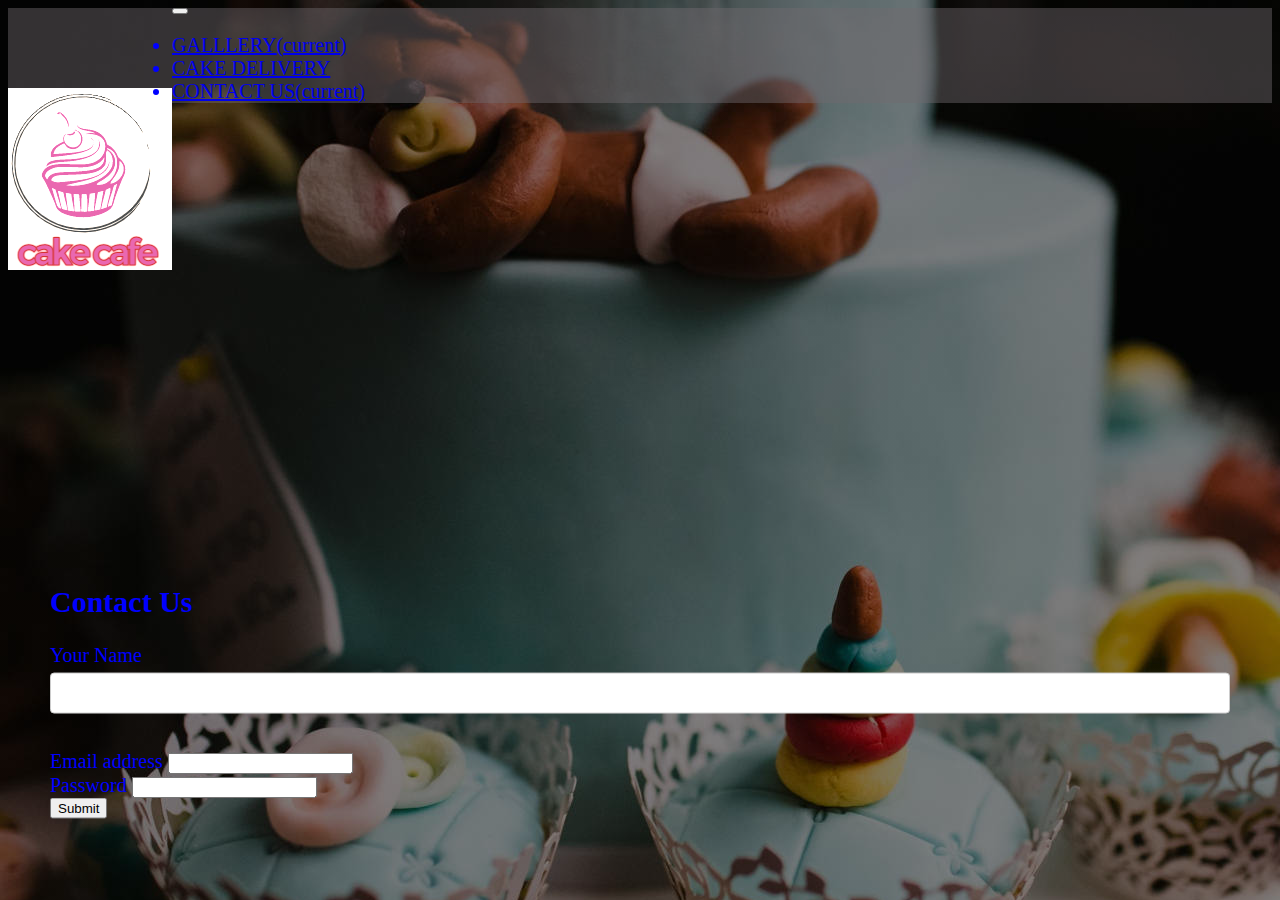
==== contact.html @ f7730ad1 "my website added" ====
<html>

<head>
    <title>Cake cafe</title>
    <link rel="stylesheet" href="https://cdn.jsdelivr.net/npm/bootstrap@4.5.3/dist/css/bootstrap.min.css"
    
        integrity="sha384-TX8t27EcRE3e/ihU7zmQxVncDAy5uIKz4rEkgIXeMed4M0jlfIDPvg6uqKI2xXr2" crossorigin="anonymous">
    <link rel="stylesheet" href="contactcss.css">
    
    
</head>

<body>
    <nav class="navbar navbar-expand-lg fixed-top" style="background-color: rgba(114, 107, 111, 0.452) ;" >
        <a class="navbar-brand" href="#"><img src="image/logo.png" class="logo"></h6> </a>
        <button class="navbar-toggler" type="button" data-toggle="collapse" data-target="#navbarSupportedContent"
            aria-controls="navbarSupportedContent" aria-expanded="false" aria-label="Toggle navigation">
            <span class="navbar-toggler-icon"></span>
        </button>

        <div class="collapse navbar-collapse" id="navbarSupportedContent">
            <ul class="navbar-nav ml-auto">
                <li class="nav-item active">
                    <a class="nav-link" href="gallery.html">GALLLERY<span class="sr-only">(current)</span></a>
                </li>
                <li class="nav-item">
                    <a class="nav-link" href="order.html">CAKE DELIVERY</a>
                </li>
                <li class="nav-item active">
                    <a class="nav-link" href="contact.html">CONTACT US<span class="sr-only">(current)</span></a>
                </li>
            </ul>
            

        </div>
    </nav>
    <div  class="container">
        <div class="row" style="margin-top: 35%;">
            <div class="col-4"></div>
            <div class="col-4"><h2>Contact Us </h2></div>
            <div class="col-4"></div>
        </div>
        <div class="row" style="margin-top:8px ;">
            <form>
                <div class="mb-3" >
                    <label  for="username" class="form-label">Your Name</label>
                  <input type="text" class="form-control" id="exampleInput">
                </div>
                  </div>
                <div class="mb-3">
                  <label for="exampleInputEmail1" class="form-label">Email address</label>
                  <input type="email" class="form-control" id="exampleInputEmail1" aria-describedby="emailHelp">
                </div>
                <div class="mb-3">
                  <label for="exampleInputPassword1" class="form-label">Password</label>
                  <input type="password" class="form-control" id="exampleInputPassword1">
                </div>
                
                <button type="submit" class="btn btn-primary">Submit</button>
              </form>
</body>
</html>
---- contactcss.css ----
input[type=text], select, textarea {
    width: 100%; 
    padding: 12px; 
    border: 1px solid #ccc; 
    border-radius: 4px; 
    box-sizing: border-box; 
    margin-top: 6px; 
    margin-bottom: 16px;
    resize: vertical 
  
}
  input[type=submit] {
    background-color: #4CAF50;
    color: white;
    padding: 12px 20px;
    border: none;
    border-radius: 4px;
    cursor: pointer;
  }
  
 
  input[type=submit]:hover {
    background-color: #45a049;
  }
  .container{
    width: 1180px;
    position:absolute;
    border: 0px solid red;
    top:55%;
    left:50%;
    transform: translate(-50%,-50%);
}
 
  
  header{
    background-image: url("image/header.jfif");
    height:100vh;
}
.nav{
    max-width: 1180px;
    margin: 0 auto;
}
.logo{
    height: 120 px;
    width: auto;
    float: left;
    margin-top: 80px;
}
body{
    background:linear-gradient(rgba(0,0,0,0.5),rgba(0,0,0,0.5)), url("image/CAKE-h.jpeg") ; 
    background-repeat: no-repeat;
    font-size: 20px;
    overflow-x: hidden;
    color:blue;
    

    
}
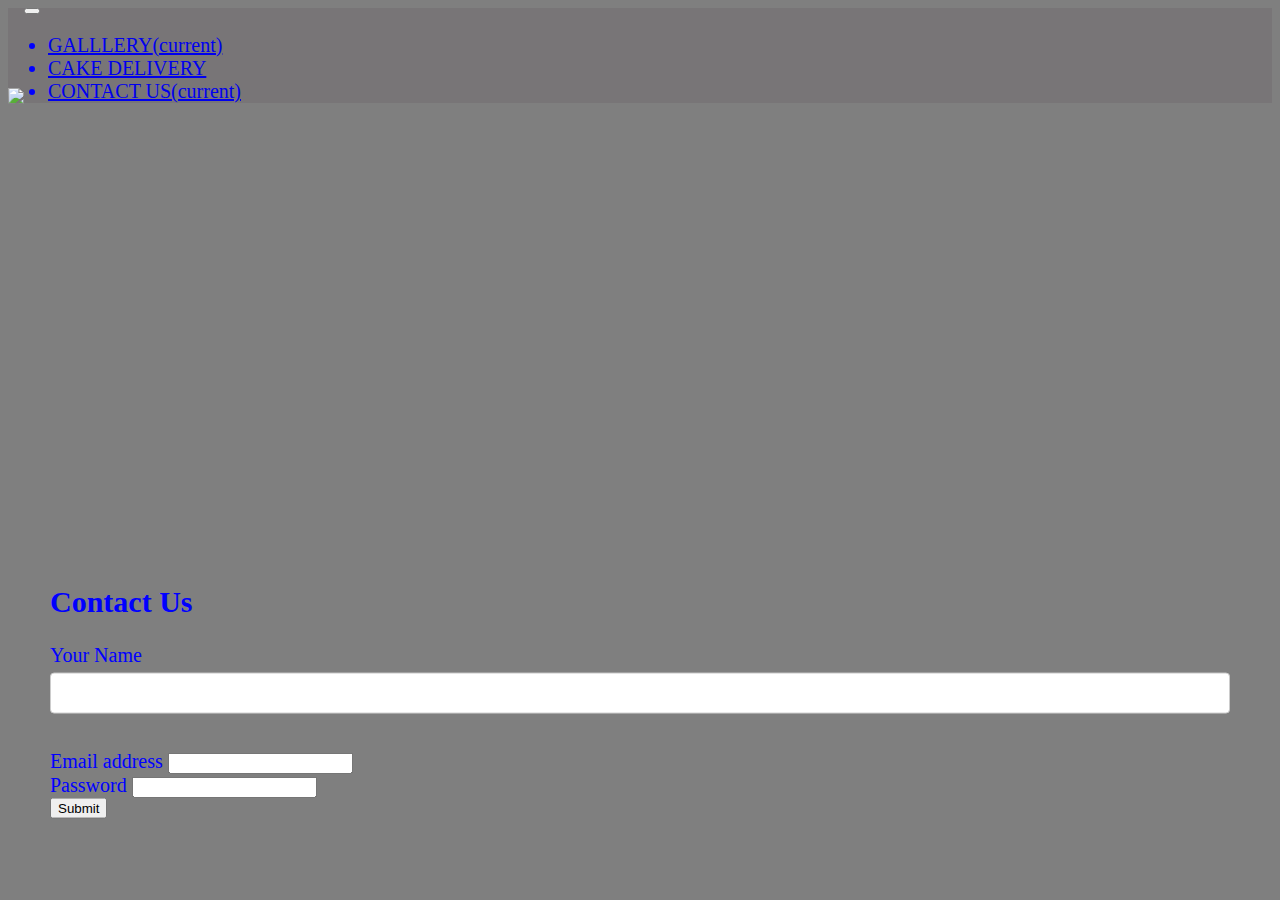
==== commit 05647e80: "work added" ====
--- a/contact.html
+++ b/contact.html
@@ -12,7 +12,7 @@
 
 <body>
     <nav class="navbar navbar-expand-lg fixed-top" style="background-color: rgba(114, 107, 111, 0.452) ;" >
-        <a class="navbar-brand" href="#"><img src="image/logo.png" class="logo"></h6> </a>
+        <a class="navbar-brand" href="index.html"><img src="https://github.com/aneeshajoshi/cakecafe/blob/master/image/logo.png" class="logo"></h6> </a>
         <button class="navbar-toggler" type="button" data-toggle="collapse" data-target="#navbarSupportedContent"
             aria-controls="navbarSupportedContent" aria-expanded="false" aria-label="Toggle navigation">
             <span class="navbar-toggler-icon"></span>
--- a/contactcss.css
+++ b/contactcss.css
@@ -33,7 +33,7 @@
  
   
   header{
-    background-image: url("image/header.jfif");
+    background-image: url("https://github.com/aneeshajoshi/cakecafe/blob/master/image/header.jfif");
     height:100vh;
 }
 .nav{
@@ -47,7 +47,7 @@
     margin-top: 80px;
 }
 body{
-    background:linear-gradient(rgba(0,0,0,0.5),rgba(0,0,0,0.5)), url("image/CAKE-h.jpeg") ; 
+    background:linear-gradient(rgba(0,0,0,0.5),rgba(0,0,0,0.5)), url("https://github.com/aneeshajoshi/cakecafe/blob/master/image/CAKE-h.jpeg") ; 
     background-repeat: no-repeat;
     font-size: 20px;
     overflow-x: hidden;
